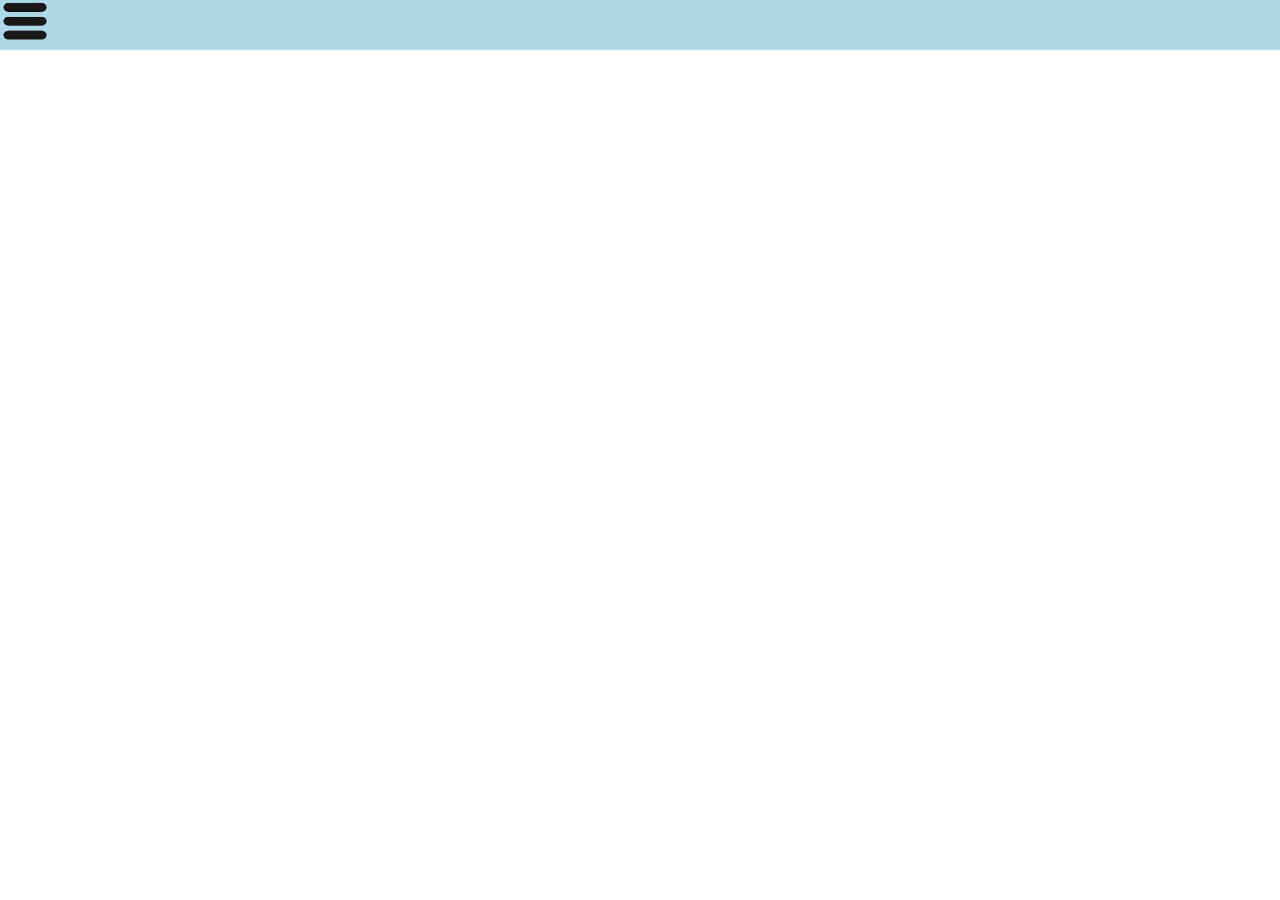
==== index.html @ 1d276204 "CalendarioPa" ====
<!DOCTYPE html>
<html lang="en">
<head>
    <meta charset="UTF-8">
    <meta name="viewport" content="width=device-width, initial-scale=1.0">
    <link rel="stylesheet" href="css/reset.css">
    <link rel="stylesheet" href="css/estilo.css">
    <title>Calendarios</title>
</head>
<body>
    <header>
        <img src="img/menu.png">
    </header>
    <aside></aside>
    <main></main>
    <footer></footer>
</body>
</html>
---- css/estilo.css ----
html{
    width:2000px;
    height: 100%;
}
body{
    width: 100%;
    height: 100%;
}

header{
    width: 100%;
    height: 50px;
    background-color: lightblue;
}
header>img{
    width: 50px;
    height: 40px;
}
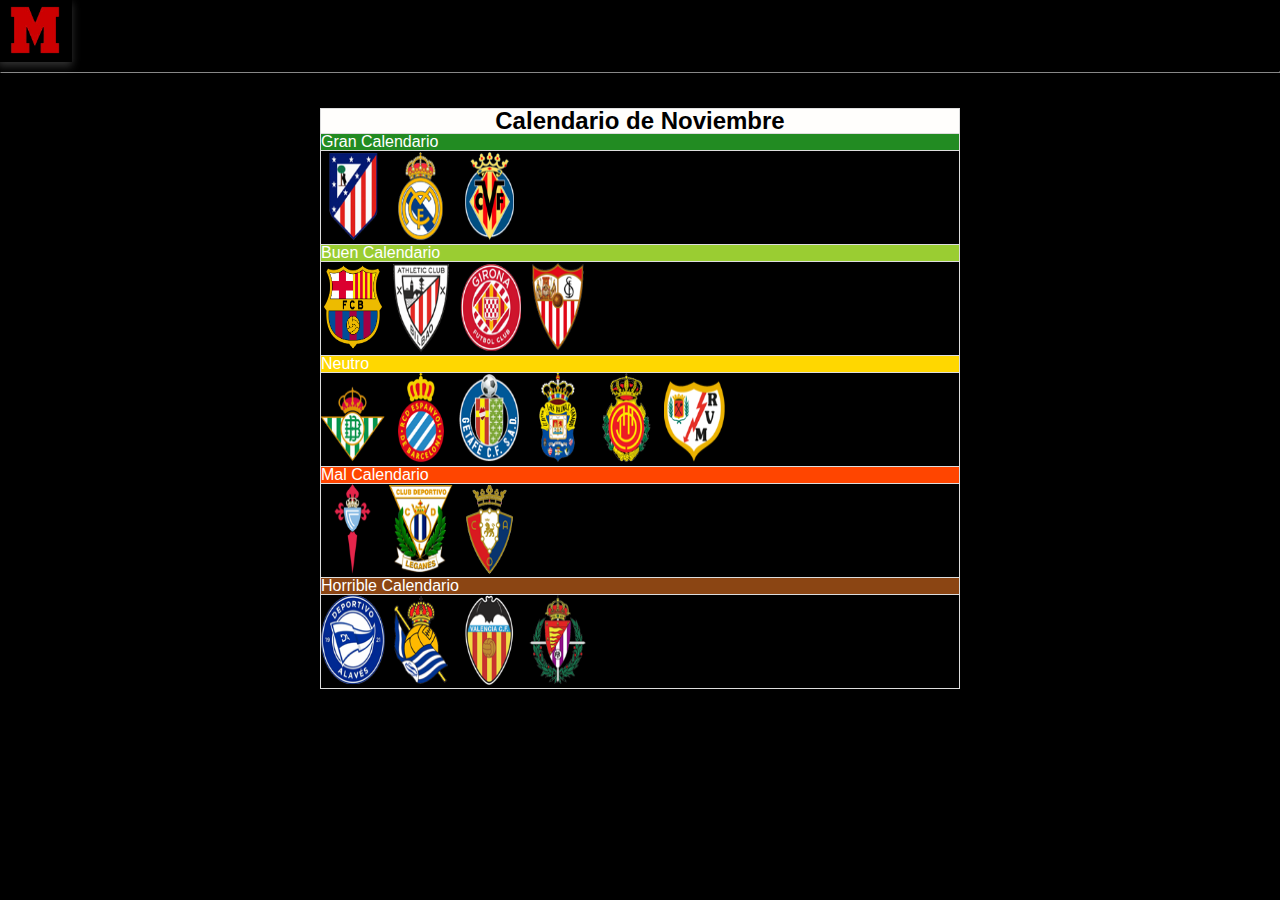
==== commit 494728bd: "V0.5" ====
--- a/index.html
+++ b/index.html
@@ -3,16 +3,89 @@
 <head>
     <meta charset="UTF-8">
     <meta name="viewport" content="width=device-width, initial-scale=1.0">
+    <link rel="icon" href="img/marca.png" type="image/x-icon">
     <link rel="stylesheet" href="css/reset.css">
     <link rel="stylesheet" href="css/estilo.css">
-    <title>Calendarios</title>
+    <title>Calendario Fantasy</title>
 </head>
 <body>
     <header>
-        <img src="img/menu.png">
+        <img src="img/marca.png" id="menu-icon">
+        <hr>
+        <div id="dropdown-menu" class="hidden">
+            
+            <ul>
+                <li><a href="CalendarioDiciembre.html">Calendario de Diciembre</a></li>
+                <li><a href="CalendarioEnero.html">Calendario de Enero</a></li>
+            </ul>
+        </div>
     </header>
-    <aside></aside>
-    <main></main>
-    <footer></footer>
+    <main>
+        <div>
+        <table>
+    
+                <tr>
+                    <td>Calendario de Noviembre</td>
+                </tr>
+             
+            <tr>
+                <td>Gran Calendario</td>
+            </tr>
+            <tr>
+                <td>
+                    <img src="img/atleti.png">
+                    <img src="img/Madrid.png">
+                    <img src="img/villareal.png">  
+                </td>       
+            </tr>
+            <tr>
+                <td>Buen Calendario</td>
+            </tr>
+            <tr>
+                <td>
+                    <img src="img/barça.png">
+                    <img src="img/bilbao.png">
+                    <img src="img/girona.png">
+                    <img src="img/sevilla.png">  
+                </td>       
+            </tr>
+            <tr>
+                <td>Neutro</td>
+            </tr>
+            <tr>
+                <td>
+                    <img src="img/betis.png">
+                    <img src="img/espayol.png">
+                    <img src="img/getafe.png">
+                    <img src="img/palmas.png">
+                    <img src="img/mallorca.png">
+                    <img src="img/rayo.png">          
+                </td>       
+            </tr>
+            <tr>
+                <td>Mal Calendario</td>
+            </tr>
+            <tr>
+                <td>
+                    <img src="img/celta.png">
+                    <img src="img/leganes.png">
+                    <img src="img/osasuna.png">     
+                </td>       
+            </tr>
+            <tr>
+                <td>Horrible Calendario</td>
+            </tr>
+            <tr>
+                <td>
+                    <img src="img/alaves.png">
+                    <img src="img/reals.png">
+                    <img src="img/valencia.png">
+                    <img src="img/valladolid.png">  
+                </td>       
+            </tr>
+        </table>
+    </div>
+    </main>
+    <script src="js/script.js"></script>
 </body>
 </html>--- a/css/estilo.css
+++ b/css/estilo.css
@@ -1,18 +1,158 @@
-html{
-    width:2000px;
-    height: 100%;
-}
-body{
-    width: 100%;
-    height: 100%;
+html, body {
+    font-family: Arial, sans-serif;
+    background-color: black; /* Cambiado a un gris oscuro para mejor contraste */
+    color: white; /* Cambiado a blanco para mejorar la visibilidad sobre fondo oscuro */
+    margin: 0;
+    padding: 0;
 }
 
-header{
+header {
     width: 100%;
-    height: 50px;
-    background-color: lightblue;
+    height: 60px;
+    background-color: #000;
 }
-header>img{
+
+hr {
+    border-color: #333; /* Ajustado para un tono más oscuro */
+}
+
+header > img {
+    width: 70px;
+    height: 60px;
+}
+
+header > div > img {
     width: 50px;
     height: 40px;
 }
+
+main > div {
+    position: absolute;
+    top: 12%;
+    left: 25%;
+    width: 50%;
+    height: 63%;
+}
+
+#menu-icon {
+    cursor: pointer;
+    transition: transform 0.2s, box-shadow 0.2s;
+}
+
+#menu-icon:hover {
+    transform: scale(1.05);
+    box-shadow: 0px 4px 8px rgba(255, 255, 255, 0.2); /* Ajustado a sombra clara */
+}
+
+.hidden {
+    display: none;
+}
+
+#dropdown-menu {
+    position: absolute;
+    top: 60px;
+    background-color: #000;
+    width: 12%; /* Leve ajuste en ancho */
+    border: 1px solid #444; /* Bordes más oscuros */
+    padding: 10px;
+    box-shadow: 0px 4px 8px rgba(255, 255, 255, 0.1);
+    z-index: 1000;
+}
+
+#dropdown-menu ul {
+    list-style: none;
+    padding: 0;
+    margin: 0;
+}
+
+#dropdown-menu li {
+    margin: 5px 0;
+    color: white;
+}
+
+#dropdown-menu a {
+    text-decoration: none;
+    color: #ddd; /* Color más claro para contraste */
+}
+
+thead {
+    text-align: center;
+}
+
+table, td, tr {
+    border: 1px solid #ddd;
+}
+
+table {
+    width: 100%;
+    height: 100%;
+    color: white;
+}
+
+td > img {
+    width: 10%;
+    height: 90px;
+}
+
+table tr:nth-child(1) {
+    font-size: 24px;
+    font-weight: bold;
+    background-color: #fffefc;
+    color: black;
+    text-align: center;
+}
+
+table tr:nth-child(2) {
+    background-color: #228b22; /* Color verde ajustado */
+}
+
+table tr:nth-child(4) {
+    background-color: #9acd32; /* Verde más claro */
+}
+
+table tr:nth-child(6) {
+    background-color: #ffd700; /* Amarillo dorado */
+}
+
+table tr:nth-child(8) {
+    background-color: #ff4500; /* Rojo anaranjado */
+}
+
+table tr:nth-child(10) {
+    background-color: #8b4513; /* Marrón oscuro */
+}
+
+@media (max-width: 768px) {
+    header {
+        height: 40px;
+    }
+    header > img {
+        width: 50px;
+        height: 50px;
+    }
+    #dropdown-menu {
+        width: 100%;
+        
+    }
+    main > div {
+        top: 15%;
+        left: 5%;
+        width: 90%;
+    }
+    td > img {
+        width: 20%;
+        height: 60px;
+    }
+    table {
+        width: 100%;
+        font-size: 14px;
+    }
+    table tr:nth-child(1),
+    table tr:nth-child(2),
+    table tr:nth-child(4),
+    table tr:nth-child(6),
+    table tr:nth-child(8),
+    table tr:nth-child(10) {
+        font-size: 12px;
+    }
+}
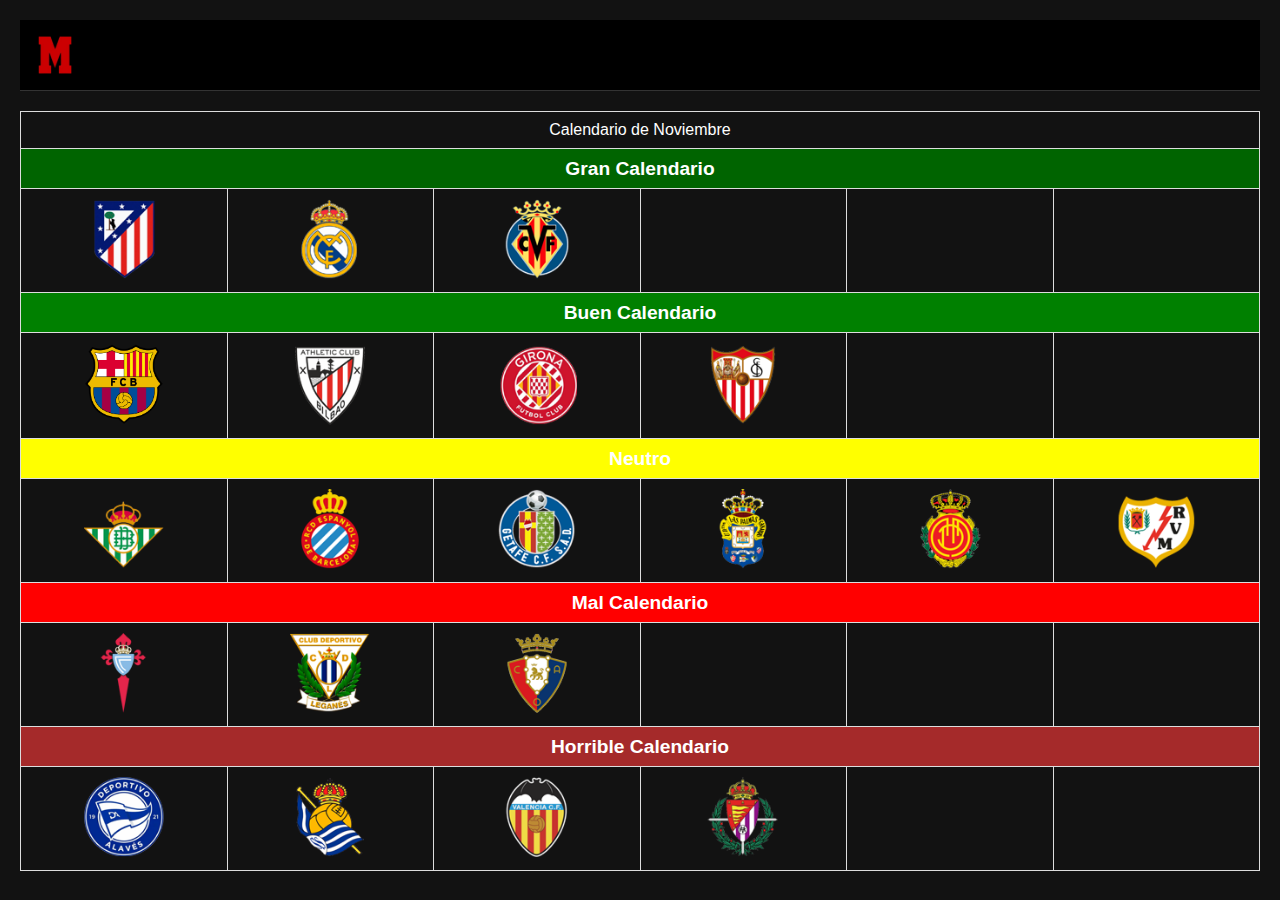
==== commit e33ea523: "Version 2.0" ====
--- a/index.html
+++ b/index.html
@@ -10,82 +10,85 @@
 </head>
 <body>
     <header>
-        <img src="img/marca.png" id="menu-icon">
-        <hr>
-        <div id="dropdown-menu" class="hidden">
+        <nav>
+            <img src="img/marca.png" id="menu-icon" alt="Icono del menú">
             
-            <ul>
-                <li><a href="CalendarioDiciembre.html">Calendario de Diciembre</a></li>
-                <li><a href="CalendarioEnero.html">Calendario de Enero</a></li>
-            </ul>
-        </div>
+            <div id="dropdown-menu" class="hidden">
+                <ul>
+                    <li><a href="CalendarioDiciembre.html">Calendario de Diciembre</a></li>
+                </ul>
+            </div>
+        </nav>
     </header>
     <main>
-        <div>
-        <table>
-    
-                <tr>
-                    <td>Calendario de Noviembre</td>
-                </tr>
-             
-            <tr>
-                <td>Gran Calendario</td>
-            </tr>
-            <tr>
-                <td>
-                    <img src="img/atleti.png">
-                    <img src="img/Madrid.png">
-                    <img src="img/villareal.png">  
-                </td>       
-            </tr>
-            <tr>
-                <td>Buen Calendario</td>
-            </tr>
-            <tr>
-                <td>
-                    <img src="img/barça.png">
-                    <img src="img/bilbao.png">
-                    <img src="img/girona.png">
-                    <img src="img/sevilla.png">  
-                </td>       
-            </tr>
-            <tr>
-                <td>Neutro</td>
-            </tr>
-            <tr>
-                <td>
-                    <img src="img/betis.png">
-                    <img src="img/espayol.png">
-                    <img src="img/getafe.png">
-                    <img src="img/palmas.png">
-                    <img src="img/mallorca.png">
-                    <img src="img/rayo.png">          
-                </td>       
-            </tr>
-            <tr>
-                <td>Mal Calendario</td>
-            </tr>
-            <tr>
-                <td>
-                    <img src="img/celta.png">
-                    <img src="img/leganes.png">
-                    <img src="img/osasuna.png">     
-                </td>       
-            </tr>
-            <tr>
-                <td>Horrible Calendario</td>
-            </tr>
-            <tr>
-                <td>
-                    <img src="img/alaves.png">
-                    <img src="img/reals.png">
-                    <img src="img/valencia.png">
-                    <img src="img/valladolid.png">  
-                </td>       
-            </tr>
-        </table>
-    </div>
+        <section>
+            <table>
+                <thead>
+                    <tr>
+                        <th colspan="9">Calendario de Noviembre</th>
+                    </tr>
+                </thead>
+                <tbody>
+                    <tr id="granCalendario">
+                        <td colspan="9">Gran Calendario</td>
+                    </tr>
+                    <tr class="escudos1">
+                        <td><img src="img/atleti.png" alt="Atlético"></td>
+                        <td><img src="img/Madrid.png" alt="Real Madrid"></td>
+                        <td><img src="img/villareal.png" alt="Villarreal"></td>
+                        <td></td>
+                        <td></td>
+                        <td></td>
+                    </tr>
+                    <tr id="buenCalendario">
+                        <td colspan="9">Buen Calendario</td>
+                    </tr>
+                    <tr>
+                        <td><img src="img/barça.png" alt="Barcelona"></td>
+                        <td><img src="img/bilbao.png" alt="Athletic Bilbao"></td>
+                        <td><img src="img/girona.png" alt="Girona"></td>
+                        <td><img src="img/sevilla.png" alt="Sevilla"></td>
+                        <td></td>
+                        <td></td>
+                    </tr>
+                    <tr id="neutro">
+                        <td colspan="9">Neutro</td>
+                    </tr>
+                    <tr>
+                        <td><img src="img/betis.png" alt="Betis"></td>
+                        <td><img src="img/espayol.png" alt="Espanyol"></td>
+                        <td><img src="img/getafe.png" alt="Getafe"></td>
+                        <td><img src="img/palmas.png" alt="Las Palmas"></td>
+                        <td><img src="img/mallorca.png" alt="Mallorca"></td>
+                        <td><img src="img/rayo.png" alt="Rayo Vallecano"></td>
+                    </tr>
+                    <tr id="malCalendario">
+                        <td colspan="9">Mal Calendario</td>
+                    </tr>
+                    <tr>
+                        <td><img src="img/celta.png" alt="Celta"></td>
+                        <td><img src="img/leganes.png" alt="Leganés"></td>
+                        <td><img src="img/osasuna.png" alt="Osasuna"></td>
+                        <td></td>
+                        <td></td>
+                        <td></td>
+                        
+                    </tr>
+                    <tr id="horribleCalendario">
+                        <td colspan="9">Horrible Calendario</td>
+                    </tr>
+                    <tr>
+                        <td><img src="img/alaves.png" alt="Alavés"></td>
+                        <td><img src="img/reals.png" alt="Real Sociedad"></td>
+                        <td><img src="img/valencia.png" alt="Valencia"></td>
+                        <td><img src="img/valladolid.png" alt="Valladolid"></td>
+                        <td></td>
+                        <td></td>   
+                    </tr>
+                </tbody>
+            </table>
+        </section>
     </main>
     <script src="js/script.js"></script>
 </body>
-</html>+</html>
--- a/css/estilo.css
+++ b/css/estilo.css
@@ -1,158 +1,189 @@
 html, body {
     font-family: Arial, sans-serif;
-    background-color: black; /* Cambiado a un gris oscuro para mejor contraste */
-    color: white; /* Cambiado a blanco para mejorar la visibilidad sobre fondo oscuro */
+    background-color: #121212; /* Fondo gris oscuro */
+    color: #ffffff;
     margin: 0;
-    padding: 0;
+    padding: 10px;
 }
 
 header {
-    width: 100%;
-    height: 60px;
+    display: flex;
+    align-items: center;
     background-color: #000;
+    padding: 10px;
+    border-bottom: 1px solid #333;
 }
 
-hr {
-    border-color: #333; /* Ajustado para un tono más oscuro */
-}
-
-header > img {
-    width: 70px;
-    height: 60px;
-}
-
-header > div > img {
-    width: 50px;
-    height: 40px;
-}
-
-main > div {
-    position: absolute;
-    top: 12%;
-    left: 25%;
-    width: 50%;
-    height: 63%;
+nav {
+    display: flex;
+    justify-content: space-between;
+    width: 100%;
 }
 
 #menu-icon {
+    width: 50px;
+    height: 50px;
     cursor: pointer;
-    transition: transform 0.2s, box-shadow 0.2s;
+    transition: transform 0.2s;
 }
 
 #menu-icon:hover {
-    transform: scale(1.05);
-    box-shadow: 0px 4px 8px rgba(255, 255, 255, 0.2); /* Ajustado a sombra clara */
+    transform: scale(1.1);
+}
+
+#dropdown-menu {
+    position: absolute;
+    top: 80px;
+    background-color: #000;
+    width: 200px;
+    border: 1px solid #444;
+    padding: 10px;
+    box-shadow: 0px 4px 8px rgba(255, 255, 255, 0.1);
+    z-index: 1000;
 }
 
 .hidden {
     display: none;
 }
 
-#dropdown-menu {
-    position: absolute;
-    top: 60px;
-    background-color: #000;
-    width: 12%; /* Leve ajuste en ancho */
-    border: 1px solid #444; /* Bordes más oscuros */
-    padding: 10px;
-    box-shadow: 0px 4px 8px rgba(255, 255, 255, 0.1);
-    z-index: 1000;
+table {
+    width: 100%;
+    border-collapse: collapse;
+    margin-top: 20px;
 }
 
-#dropdown-menu ul {
-    list-style: none;
-    padding: 0;
-    margin: 0;
-}
-
-#dropdown-menu li {
-    margin: 5px 0;
-    color: white;
-}
-
-#dropdown-menu a {
-    text-decoration: none;
-    color: #ddd; /* Color más claro para contraste */
-}
-
-thead {
+th, td {
+    border: 1px solid #ddd;
+    padding: 10px;
     text-align: center;
 }
 
-table, td, tr {
-    border: 1px solid #ddd;
+.category-row {
+    background-color: #333;
+}
+#granCalendario{
+    background-color: darkgreen;
+    font-weight: bold;
+    font-size: 1.2em;
+}
+#buenCalendario{
+    background-color: green;
+    font-weight: bold;
+    font-size: 1.2em;
+}
+#neutro{
+    background-color: yellow;
+    font-weight: bold;
+    font-size: 1.2em;
+}
+#malCalendario{
+    background-color: red;
+    font-weight: bold;
+    font-size: 1.2em;
+}
+#horribleCalendario{
+    background-color: brown;
+    font-weight: bold;
+    font-size: 1.2em;
 }
 
-table {
-    width: 100%;
-    height: 100%;
-    color: white;
+td img {
+    width: 80px;
+    height: auto;
+    transition: transform 0.2s;
 }
 
-td > img {
-    width: 10%;
-    height: 90px;
+td img:hover {
+    transform: scale(1.1);
+}   
+
+/* Media Queries para dispositivos móviles */
+/* Media query para pantallas de 768px o menos (tabletas y móviles en orientación vertical) */
+@media (max-width: 768px) {
+    /* Ajustes generales */
+    body {
+        font-size: 14px; /* Reducir el tamaño de fuente */
+        padding: 10px;
+    }
+
+    /* Header y navegación */
+    header {
+        height: 50px;
+        padding: 5px;
+    }
+
+    #menu-icon {
+        width: 40px;
+        height: auto;
+    }
+
+    #dropdown-menu {
+        width: 100%;
+        padding: 5px;
+        top: 50px;
+    }
+
+    /* Ajustes en la tabla */
+    table {
+        font-size: 12px;
+        width: 100%;
+    }
+
+    th, td {
+        padding: 5px;
+    }
+
+    td img {
+        width: 60px;
+        height: auto;
+    }
+
+    /* Estilos para las filas de categoría */
+    .category-row {
+        font-size: 14px;
+    }
 }
 
-table tr:nth-child(1) {
-    font-size: 24px;
-    font-weight: bold;
-    background-color: #fffefc;
-    color: black;
-    text-align: center;
-}
+/* Media query para pantallas de 480px o menos (móviles pequeños) */
+@media (max-width: 480px) {
+    /* Ajustes generales */
+    body {
+        font-size: 12px;
+    }
 
-table tr:nth-child(2) {
-    background-color: #228b22; /* Color verde ajustado */
-}
-
-table tr:nth-child(4) {
-    background-color: #9acd32; /* Verde más claro */
-}
-
-table tr:nth-child(6) {
-    background-color: #ffd700; /* Amarillo dorado */
-}
-
-table tr:nth-child(8) {
-    background-color: #ff4500; /* Rojo anaranjado */
-}
-
-table tr:nth-child(10) {
-    background-color: #8b4513; /* Marrón oscuro */
-}
-
-@media (max-width: 768px) {
+    /* Header y navegación */
     header {
         height: 40px;
+        padding: 5px;
     }
-    header > img {
-        width: 50px;
-        height: 50px;
+
+    #menu-icon {
+        width: 35px;
+        height: auto;
     }
+
     #dropdown-menu {
         width: 100%;
-        
+        font-size: 12px;
     }
-    main > div {
-        top: 15%;
-        left: 5%;
-        width: 90%;
+
+    /* Ajustes en la tabla */
+    table {
+        font-size: 10px;
     }
-    td > img {
-        width: 20%;
-        height: 60px;
+
+    th, td {
+        padding: 4px;
     }
-    table {
-        width: 100%;
-        font-size: 14px;
+
+    td img {
+        width: 50px;
+        height: auto;
     }
-    table tr:nth-child(1),
-    table tr:nth-child(2),
-    table tr:nth-child(4),
-    table tr:nth-child(6),
-    table tr:nth-child(8),
-    table tr:nth-child(10) {
+
+    /* Estilos para las filas de categoría */
+    .category-row {
         font-size: 12px;
     }
 }
+
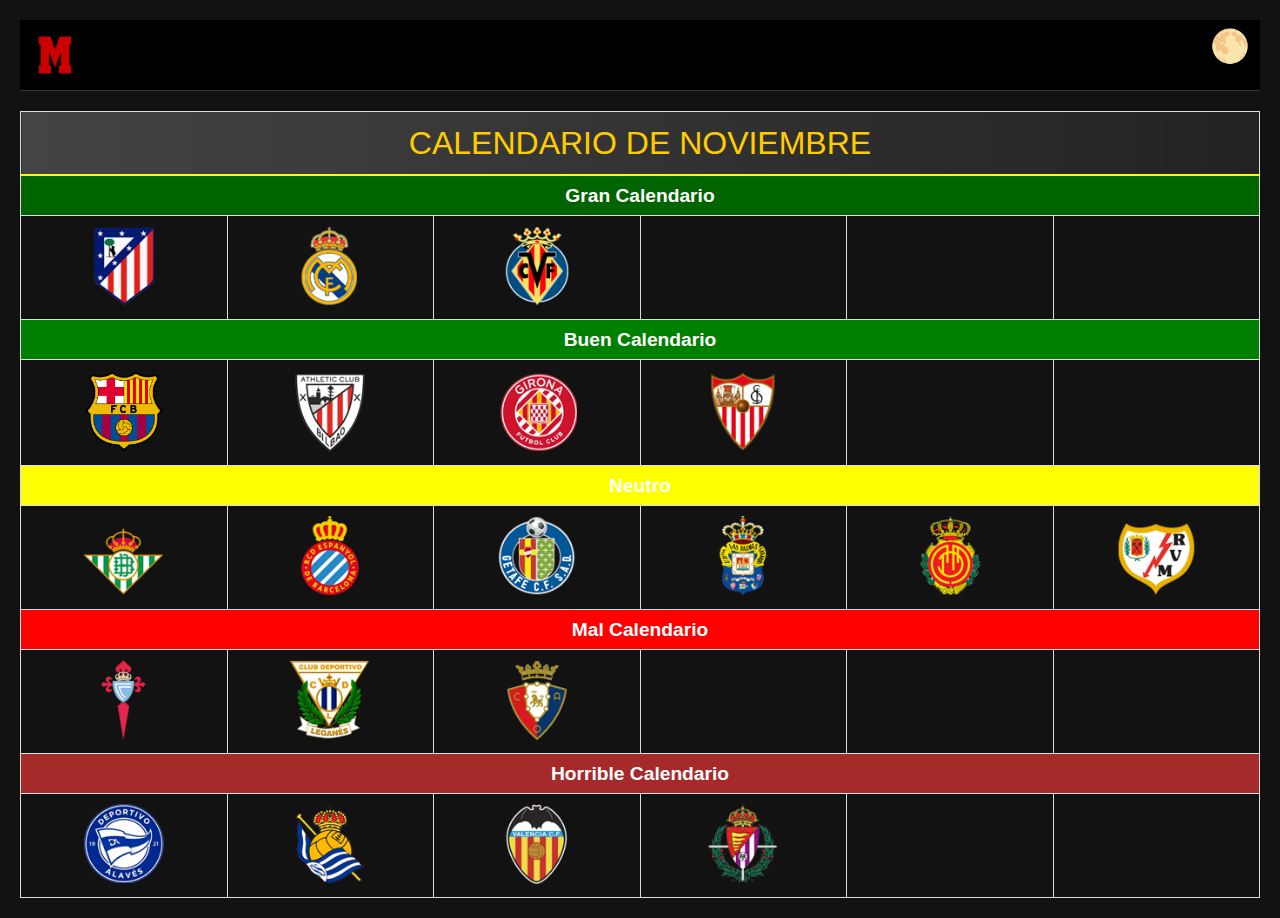
==== commit ddccef33: "Modo Claro y demas" ====
--- a/index.html
+++ b/index.html
@@ -12,7 +12,7 @@
     <header>
         <nav>
             <img src="img/marca.png" id="menu-icon" alt="Icono del menú">
-            
+            <span id="light-mode-toggle" style="cursor: pointer;font-size: 2rem;">🌕</span>
             <div id="dropdown-menu" class="hidden">
                 <ul>
                     <li><a href="CalendarioDiciembre.html">Calendario de Diciembre</a></li>
--- a/css/estilo.css
+++ b/css/estilo.css
@@ -45,12 +45,66 @@
 .hidden {
     display: none;
 }
+thead th {
+    font-size: 2rem; /* Aumenta el tamaño de la fuente */
+    color: #ffcc00; /* Cambia el color del texto a un amarillo vibrante */
+    background: linear-gradient(90deg, #444, #222); /* Fondo degradado */
+    padding: 15px; /* Añade espacio alrededor del texto */
+    border-bottom: 2px solid yellow; /* Subrayado estilizado */
+    text-transform: uppercase; /* Transforma el texto a mayúsculas */
+}
+/* Estilo para el Modo Claro */
+.light-mode main,.light-mode thead th {
+    background-color: #ffffff;
+    color: #000000;
+}
+
+/* Bordes grises en Modo Claro */
+.light-mode table, 
+.light-mode nav, 
+.light-mode th, 
+.light-mode td {
+    border-color: black; /* Color gris para los bordes */
+}
+/* Ajusta los colores de los elementos dentro del modo claro si es necesario */
+
+/* Definir la animación de rebote al hacer clic */
+@keyframes bounce {
+    0%, 100% {
+        transform: scale(1);
+    }
+    50% {
+        transform: scale(1.2);
+    }
+}
+
+/* Definir la animación para el efecto hover */
+@keyframes hover-scale {
+    from {
+        transform: scale(1);
+    }
+    to {
+        transform: scale(1.1);
+    }
+}
+
+/* Aplicar la animación al hacer clic */
+.animate-bounce {
+    animation: bounce 0.3s ease-in-out;
+}
+
+/* Aplicar la animación al pasar el ratón por encima */
+#light-mode-toggle:hover {
+    animation: hover-scale 0.2s ease-in-out forwards;
+}
+
 
 table {
     width: 100%;
     border-collapse: collapse;
     margin-top: 20px;
 }
+
 
 th, td {
     border: 1px solid #ddd;
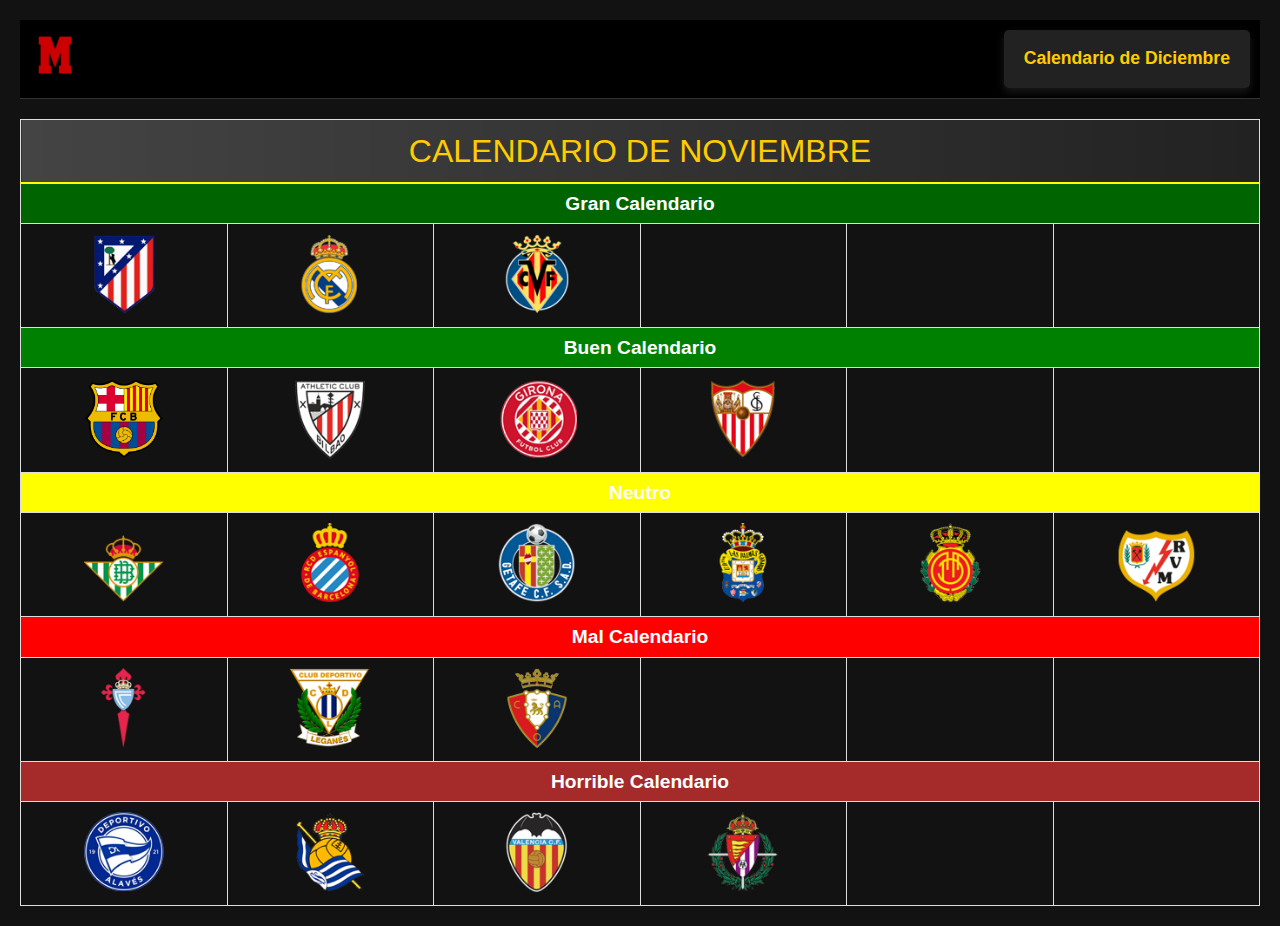
==== commit d9452fc9: "Version 3.0" ====
--- a/index.html
+++ b/index.html
@@ -12,11 +12,8 @@
     <header>
         <nav>
             <img src="img/marca.png" id="menu-icon" alt="Icono del menú">
-            <span id="light-mode-toggle" style="cursor: pointer;font-size: 2rem;">🌕</span>
-            <div id="dropdown-menu" class="hidden">
-                <ul>
-                    <li><a href="CalendarioDiciembre.html">Calendario de Diciembre</a></li>
-                </ul>
+            <div id="enlace1">
+                    <p><a href="CalendarioDiciembre.html">Calendario de Diciembre</a></p>
             </div>
         </nav>
     </header>
--- a/css/estilo.css
+++ b/css/estilo.css
@@ -31,17 +31,34 @@
     transform: scale(1.1);
 }
 
-#dropdown-menu {
-    position: absolute;
-    top: 80px;
-    background-color: #000;
-    width: 200px;
-    border: 1px solid #444;
-    padding: 10px;
-    box-shadow: 0px 4px 8px rgba(255, 255, 255, 0.1);
+#enlace1 {
+    background-color: #222; /* Fondo oscuro para que resalte más */
+    width: auto; /* Deja que el ancho se ajuste al contenido */
+    padding: 10px;
+    border-radius: 5px; /* Bordes redondeados */
+    box-shadow: 0px 4px 8px rgba(255, 255, 255, 0.1); /* Sombra sutil */
     z-index: 1000;
 }
 
+#enlace1 p{
+    margin: 5px 0; /* Espaciado entre los elementos */
+}
+
+#enlace1 a {
+    color: #ffcc00; /* Color amarillo vibrante */
+    text-decoration: none; /* Eliminar subrayado */
+    font-weight: bold; /* Hacer el texto más destacado */
+    font-size: 1.1rem; /* Aumentar ligeramente el tamaño de fuente */
+    display: block; /* Convertir en bloque para que ocupe toda la línea */
+    padding: 5px 10px;
+    border-radius: 5px; /* Bordes redondeados */
+    transition: background-color 0.3s, color 0.3s;
+}
+
+#enlace1 a:hover {
+    background-color: #ffcc00; /* Fondo amarillo al pasar el mouse */
+    color: #000; /* Cambiar texto a negro cuando se pasa el mouse */
+}
 .hidden {
     display: none;
 }
@@ -53,20 +70,6 @@
     border-bottom: 2px solid yellow; /* Subrayado estilizado */
     text-transform: uppercase; /* Transforma el texto a mayúsculas */
 }
-/* Estilo para el Modo Claro */
-.light-mode main,.light-mode thead th {
-    background-color: #ffffff;
-    color: #000000;
-}
-
-/* Bordes grises en Modo Claro */
-.light-mode table, 
-.light-mode nav, 
-.light-mode th, 
-.light-mode td {
-    border-color: black; /* Color gris para los bordes */
-}
-/* Ajusta los colores de los elementos dentro del modo claro si es necesario */
 
 /* Definir la animación de rebote al hacer clic */
 @keyframes bounce {
@@ -92,12 +95,6 @@
 .animate-bounce {
     animation: bounce 0.3s ease-in-out;
 }
-
-/* Aplicar la animación al pasar el ratón por encima */
-#light-mode-toggle:hover {
-    animation: hover-scale 0.2s ease-in-out forwards;
-}
-
 
 table {
     width: 100%;
